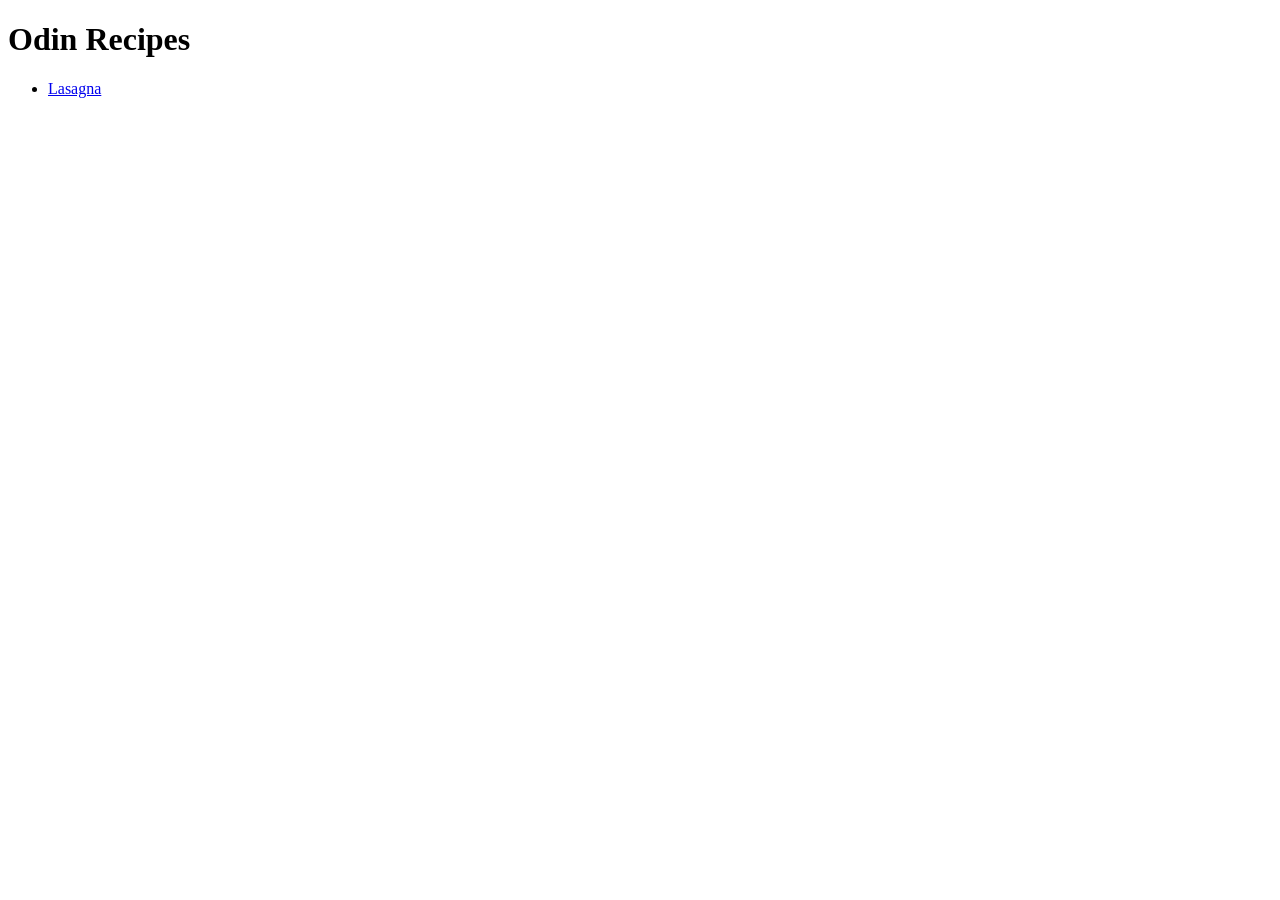
==== index.html @ 2fed8e2a "Starting files and first recipes created two html files, index.html and the first recipe lasagna.htm" ====
<!DOCTYPE html>
<html lang="en">
<head>
    <meta charset="UTF-8">
    <meta name="viewport" content="width=device-width, initial-scale=1.0">
    <title>Odin Recipes</title>
</head>
<body>
    <h1>Odin Recipes</h1>

    <ul>
        <li><a href="./recipes/lasagna.html">Lasagna</a></li>
        
    </ul>
    
</body>
</html>
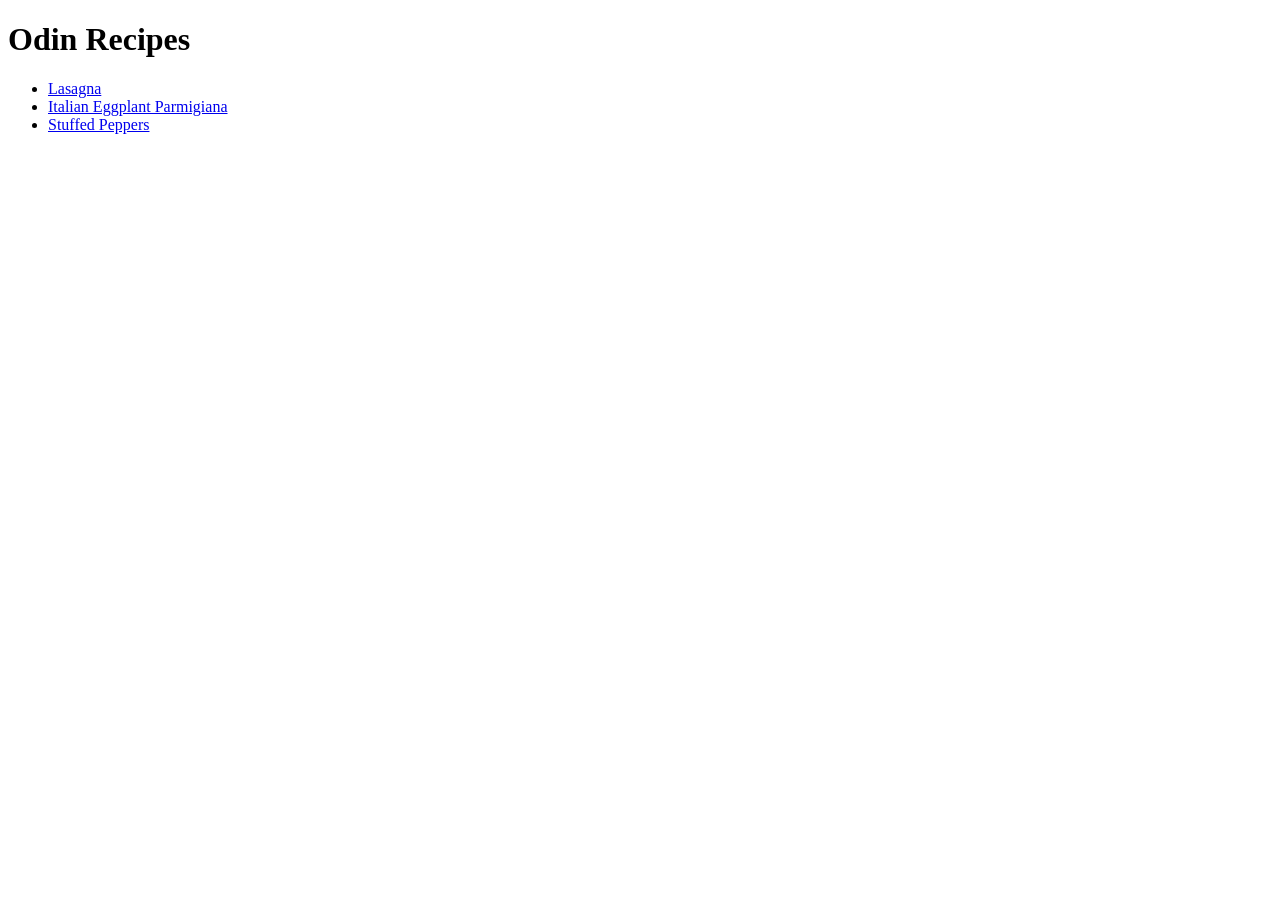
==== commit c2481ab5: "Finish project, add everything no errors, copied the entires structure from lasagna.html and changed" ====
--- a/index.html
+++ b/index.html
@@ -10,6 +10,8 @@
 
     <ul>
         <li><a href="./recipes/lasagna.html">Lasagna</a></li>
+        <li><a href="./recipes/italian-eggplant-parmigiana.html">Italian Eggplant Parmigiana</a></li>
+        <li><a href="./recipes/stuffed-peppers.html">Stuffed Peppers</a></li>
         
     </ul>
     
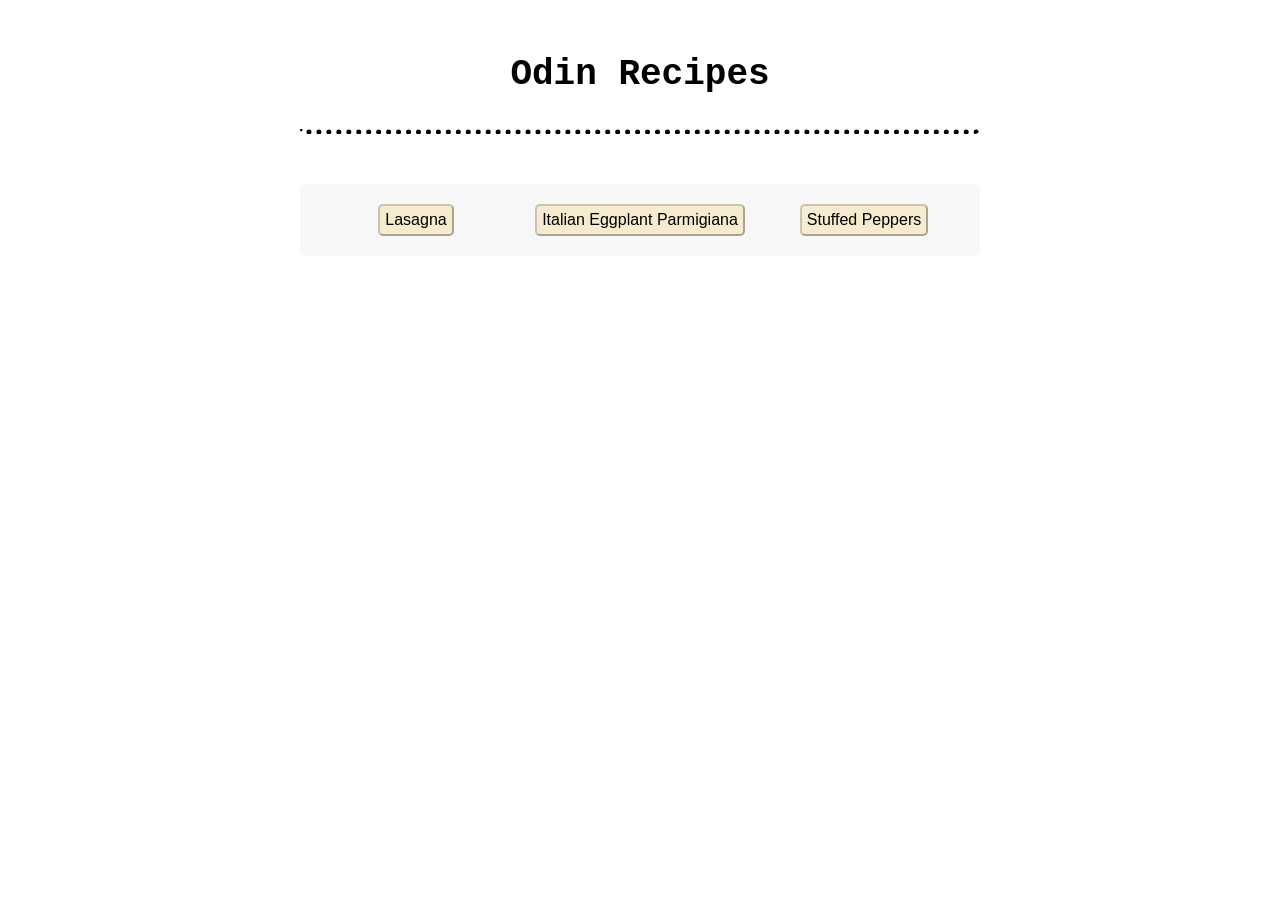
==== commit 0f6a287c: "Add css to index.html" ====
--- a/index.html
+++ b/index.html
@@ -4,16 +4,21 @@
     <meta charset="UTF-8">
     <meta name="viewport" content="width=device-width, initial-scale=1.0">
     <title>Odin Recipes</title>
+    <link rel="stylesheet" href="style.css">
 </head>
 <body>
-    <h1>Odin Recipes</h1>
+    <div class="title">
+        <h1>Odin Recipes</h1>
+    </div>
 
-    <ul>
-        <li><a href="./recipes/lasagna.html">Lasagna</a></li>
-        <li><a href="./recipes/italian-eggplant-parmigiana.html">Italian Eggplant Parmigiana</a></li>
-        <li><a href="./recipes/stuffed-peppers.html">Stuffed Peppers</a></li>
+    <div class="link-list">
+        <ul>
+            <li><a href="./recipes/lasagna.html"><button>Lasagna</button></a></li>
+            <li><a href="./recipes/italian-eggplant-parmigiana.html"><button>Italian Eggplant Parmigiana</button></a></li>
+            <li><a href="./recipes/stuffed-peppers.html"><button>Stuffed Peppers</button></a></li>
         
-    </ul>
+        </ul>
+    </div>
     
 </body>
 </html>
--- a/style.css
+++ b/style.css
@@ -0,0 +1,49 @@
+body {
+    box-sizing: border-box;
+}
+
+.title {
+    font-family: 'Courier New', Courier, monospace;
+    font-size: large;
+    border-bottom-style: dotted;
+    border-radius: 5px;
+    border-width: 5px;
+    width: 600px;
+    margin: 20px auto 0;
+    text-align: center;
+    padding: 10px 40px 10px 40px;
+
+}
+
+.link-list {
+    width: 680px;
+    height: auto;
+    background-color: rgba(241, 238, 238, 0.473);
+    border-radius: 5px;
+    text-align: center;
+    margin: 50px auto;
+    padding: 20px 0 20px;
+    
+
+}
+
+ul {
+    list-style-type: none;
+    padding: 0;
+    margin: 0;
+}
+li {
+    display: inline-block;
+    width: 220px;
+    
+}
+
+button {
+    font-size: medium;
+    border-style: outset;
+    border-color: rgba(22, 22, 22, 0.3);
+    background-color: rgba(236, 178, 6, 0.169);
+    border-radius: 5px;
+    padding: 5px;
+    
+}
